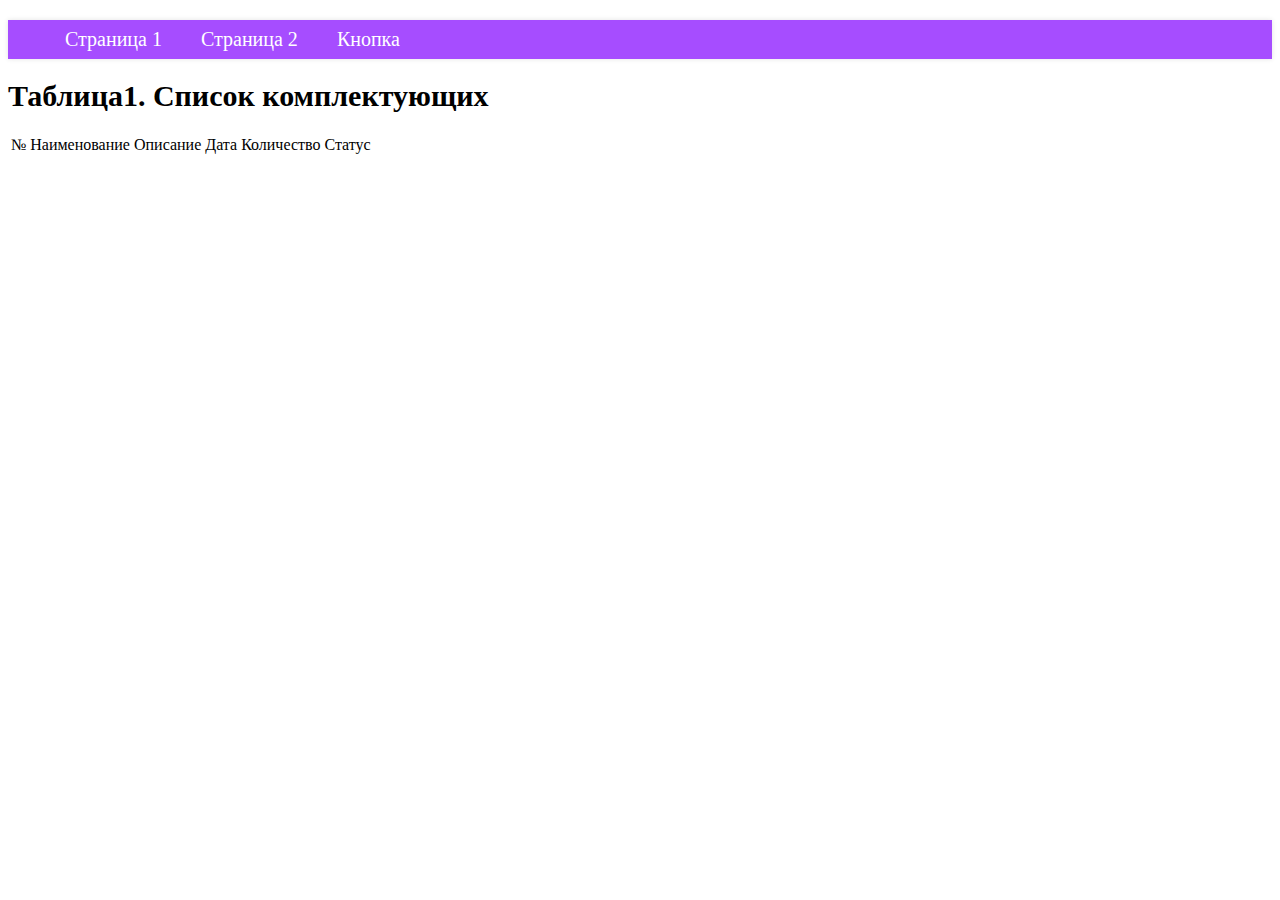
==== page2.html @ b6cafa5a "Update page2.html" ====
<!DOCTYPE html>
<html>
<head lang="en">
    <meta charset="UTF-8">
    <title>Страница 2</title>
    <link rel="stylesheet" type="text/css" href="page1.css">
</head>
<body>
    <div class="menu">
    <ul>
        <li><a href="page1.html">Страница 1</a></li>
        <li><a href="">Страница 2</a></li>
        <li>Кнопка</li>
    </ul>
</div>
<h1>Таблица1. Список комплектующих</h1>
<table>
    <thead>
        <tr>
            <td>№</td>
            <td>Наименование</td>
            <td>Описание</td>
            <td>Дата</td>
            <td>Количество</td>
            <td>Статус</td>
---- page1.css ----
h1 {
font-family: Tahoma;
font-size: 30px;
}
.left-column {
    float: left;
    width: 70%;
    max-height: 300px;
}
.right-column {
    float: right;
    max-height: 300px;
}
div.menu {
background-color: #a64dff;
font-family: Tahoma;
font-size: 20px;
color: white;
box-shadow: 0 0 5px #e2e2e2;
}
ul {
  width: 900px;
}
li {
display: inline-block;
padding: 8px 17px;
}
li:hover {
  color: #9faabc; /* Цвет текста активного пункта */
  background-color: #eee; /* Цвет фона активного пункта */
  box-shadow: 5px 5px;
}
li a {
    text-decoration: none;
    color: white;
}
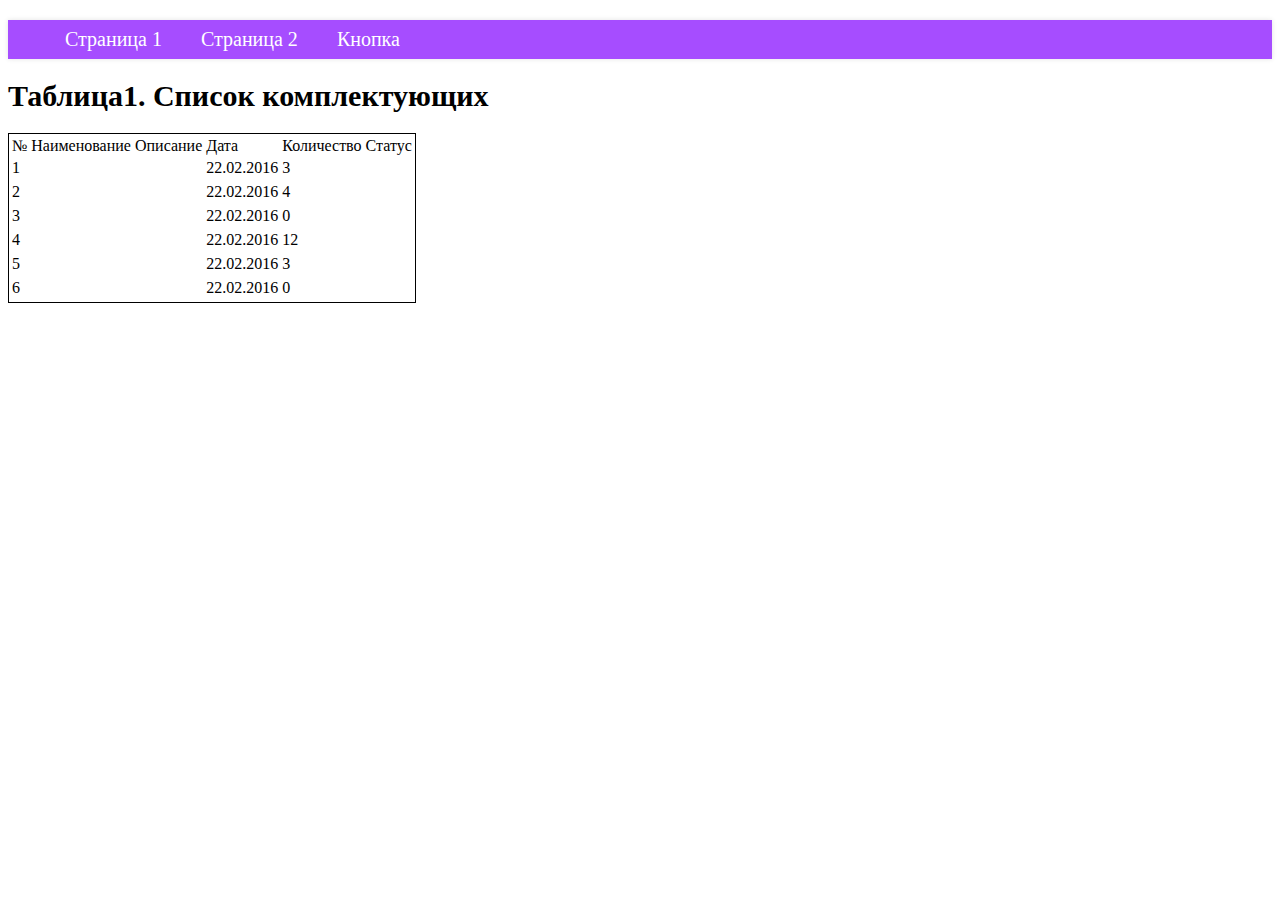
==== commit 0ab5ca93: "Update page2.html" ====
--- a/page2.html
+++ b/page2.html
@@ -23,3 +23,54 @@
             <td>Дата</td>
             <td>Количество</td>
             <td>Статус</td>
+        </tr>
+    </thead>
+    <tbody>
+        <tr>
+            <td>1</td>
+            <td></td>
+            <td></td>
+            <td>22.02.2016</td>
+            <td>3</td>
+            <td></td>
+        <tr>
+        <tr>
+            <td>2</td>
+            <td></td>
+            <td></td>
+            <td>22.02.2016</td>
+            <td>4</td>
+            <td></td>
+        <tr>
+        <tr>
+            <td>3</td>
+            <td></td>
+            <td></td>
+            <td>22.02.2016</td>
+            <td>0</td>
+            <td></td>
+        <tr>
+        <tr>
+            <td>4</td>
+            <td></td>
+            <td></td>
+            <td>22.02.2016</td>
+            <td>12</td>
+            <td></td>
+        <tr>
+        <tr>
+            <td>5</td>
+            <td></td>
+            <td></td>
+            <td>22.02.2016</td>
+            <td>3</td>
+            <td></td>
+        <tr>
+        <tr>
+            <td>6</td>
+            <td></td>
+            <td></td>
+            <td>22.02.2016</td>
+            <td>0</td>
+            <td></td>
+        <tr>
--- a/page1.css
+++ b/page1.css
@@ -34,4 +34,5 @@
     text-decoration: none;
     color: white;
 }
-
+table {
+    border: 1px solid black;
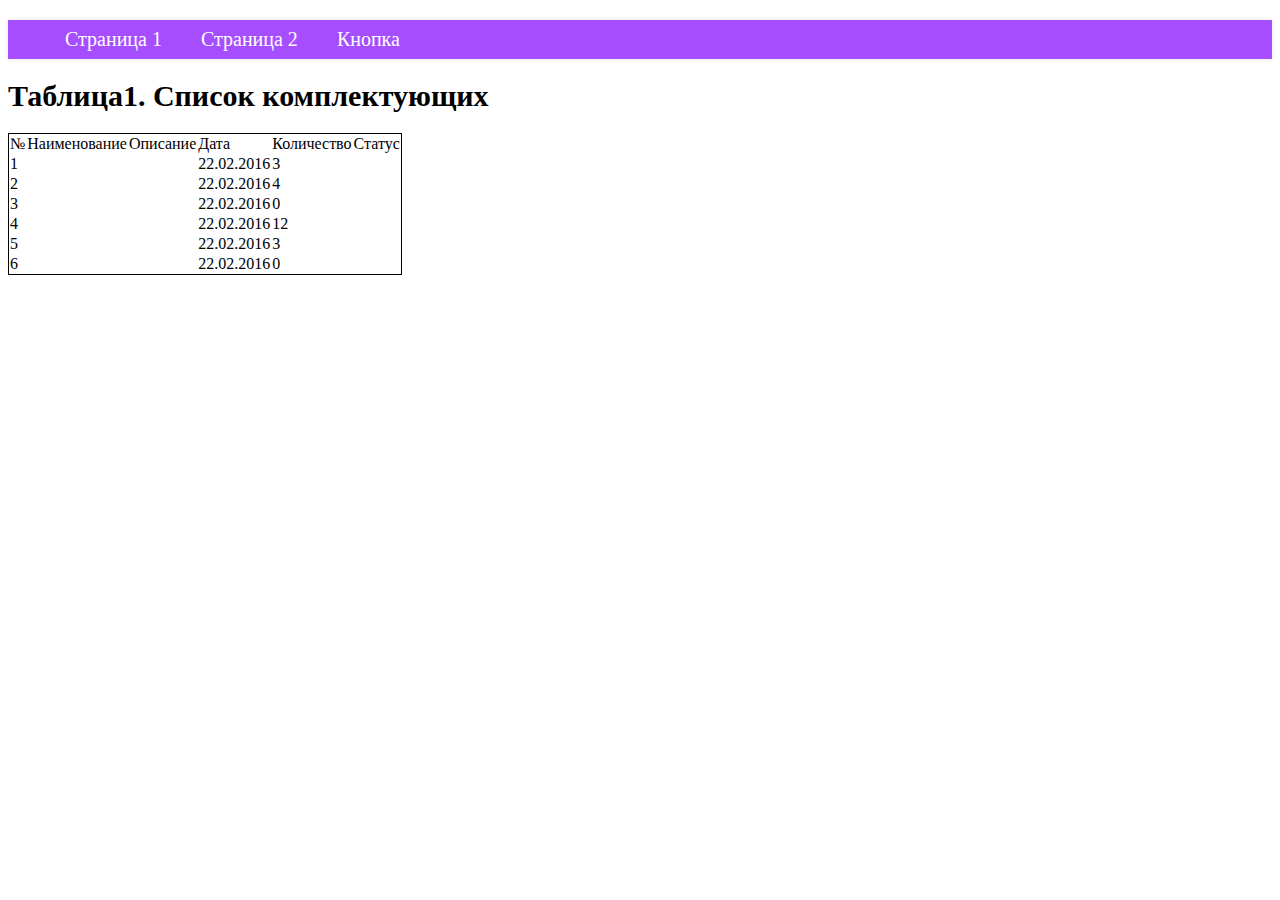
==== commit 7a5e5c50: "Update page2.html" ====
--- a/page2.html
+++ b/page2.html
@@ -74,3 +74,6 @@
             <td>0</td>
             <td></td>
         <tr>
+    </tbody>
+</table>
+</body>
--- a/page1.css
+++ b/page1.css
@@ -36,3 +36,5 @@
 }
 table {
     border: 1px solid black;
+    border-collapse: collapse;
+}
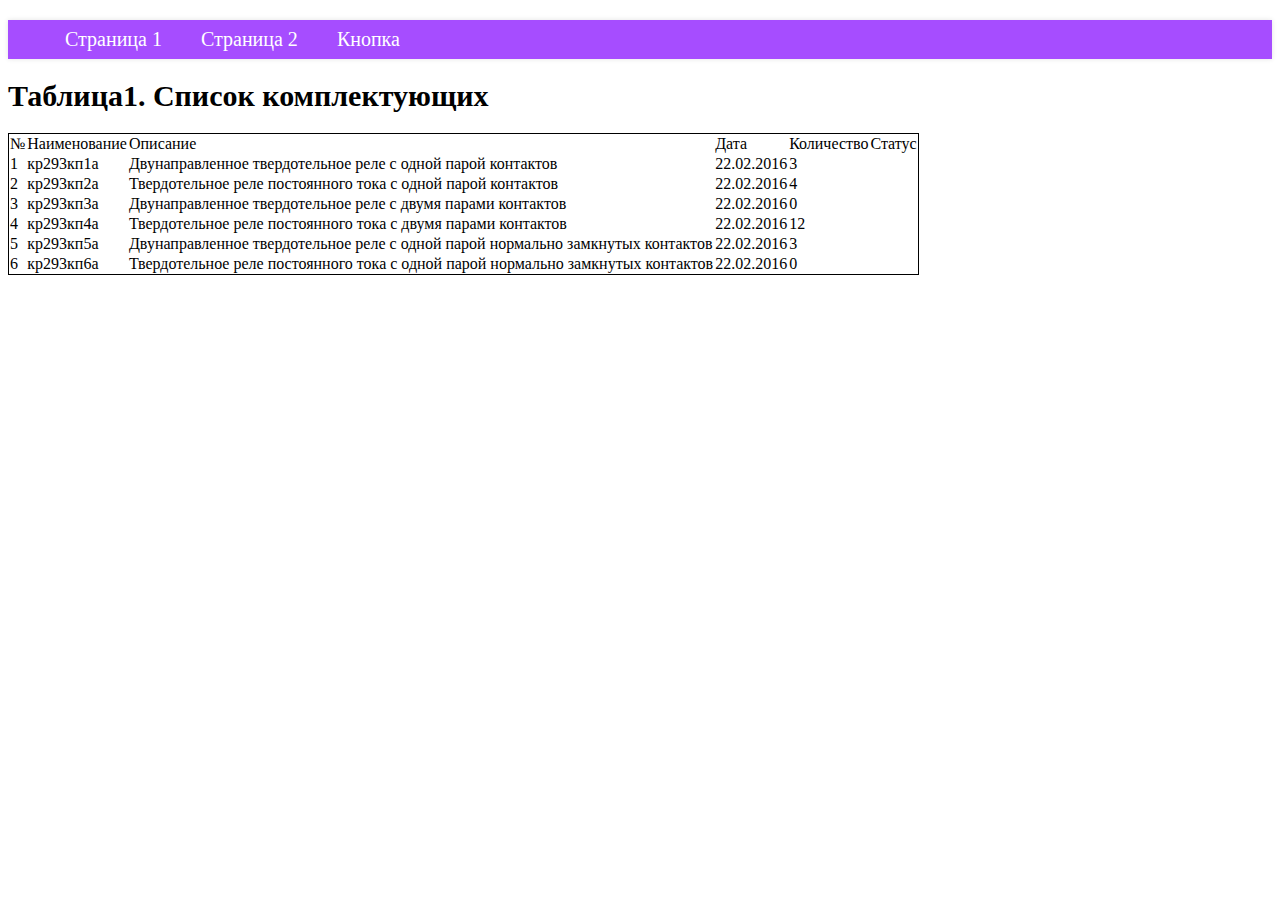
==== commit 2b0f6144: "Update page2.html" ====
--- a/page2.html
+++ b/page2.html
@@ -28,48 +28,48 @@
     <tbody>
         <tr>
             <td>1</td>
-            <td></td>
-            <td></td>
+            <td>кр293кп1а</td>
+            <td>Двунаправленное твердотельное реле с одной парой контактов</td>
             <td>22.02.2016</td>
             <td>3</td>
             <td></td>
         <tr>
         <tr>
             <td>2</td>
-            <td></td>
-            <td></td>
+            <td>кр293кп2а</td>
+            <td>Твердотельное реле постоянного тока с одной парой контактов</td>
             <td>22.02.2016</td>
             <td>4</td>
             <td></td>
         <tr>
         <tr>
             <td>3</td>
-            <td></td>
-            <td></td>
+            <td>кр293кп3а</td>
+            <td>Двунаправленное твердотельное реле с двумя парами контактов</td>
             <td>22.02.2016</td>
             <td>0</td>
             <td></td>
         <tr>
         <tr>
             <td>4</td>
-            <td></td>
-            <td></td>
+            <td>кр293кп4а</td>
+            <td>Твердотельное реле постоянного тока с двумя парами контактов</td>
             <td>22.02.2016</td>
             <td>12</td>
             <td></td>
         <tr>
         <tr>
             <td>5</td>
-            <td></td>
-            <td></td>
+            <td>кр293кп5а</td>
+            <td>Двунаправленное твердотельное реле с одной парой нормально замкнутых контактов</td>
             <td>22.02.2016</td>
             <td>3</td>
             <td></td>
         <tr>
         <tr>
             <td>6</td>
-            <td></td>
-            <td></td>
+            <td>кр293кп6а</td>
+            <td>Твердотельное реле постоянного тока с одной парой нормально замкнутых контактов</td>
             <td>22.02.2016</td>
             <td>0</td>
             <td></td>
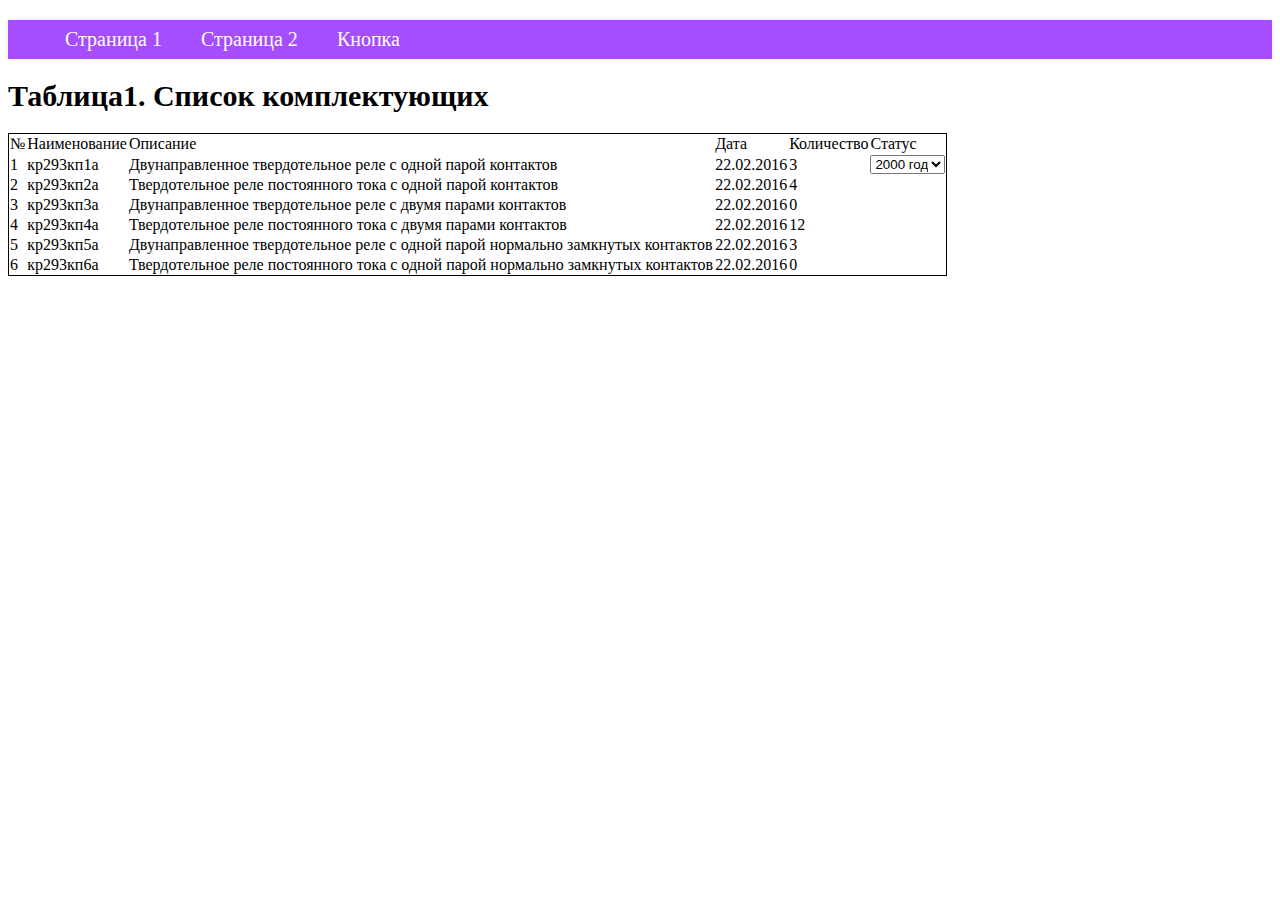
==== commit f9c23c62: "Update page2.html" ====
--- a/page2.html
+++ b/page2.html
@@ -32,7 +32,11 @@
             <td>Двунаправленное твердотельное реле с одной парой контактов</td>
             <td>22.02.2016</td>
             <td>3</td>
-            <td></td>
+            <td>            
+                <select name="year">
+                <option value="2000">2000 год</option>
+                <option value="2001">2001 год</option>
+            </select></td>
         <tr>
         <tr>
             <td>2</td>
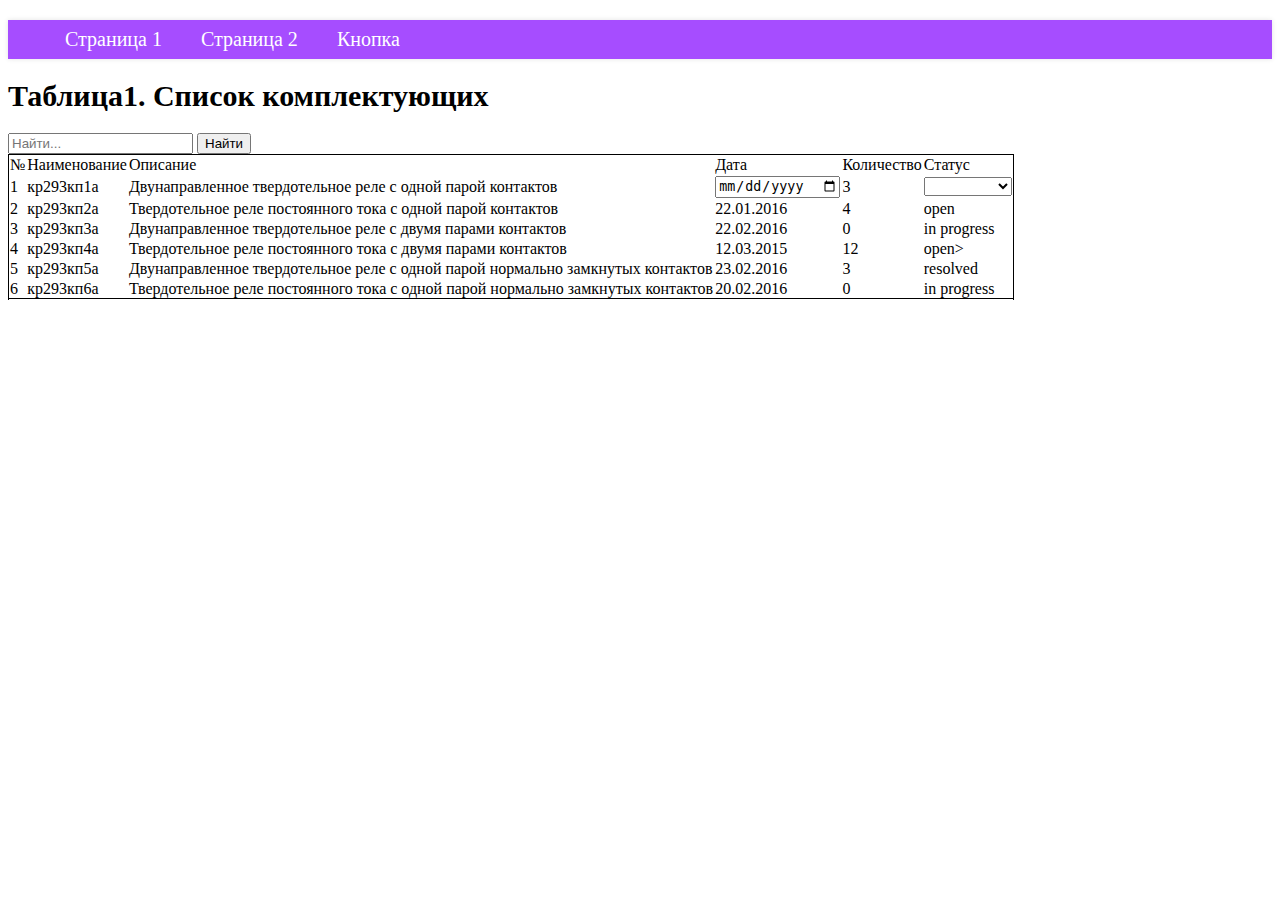
==== commit 3c3ca387: "Update page2.html" ====
--- a/page2.html
+++ b/page2.html
@@ -3,7 +3,9 @@
 <head lang="en">
     <meta charset="UTF-8">
     <title>Страница 2</title>
-    <link rel="stylesheet" type="text/css" href="page1.css">
+    <link rel="stylesheet" href="page1.css">
+    <script src="http://code.jquery.com/jquery-2.1.4.js"></script>
+    <script src="script.js"></script>
 </head>
 <body>
     <div class="menu">
@@ -14,7 +16,10 @@
     </ul>
 </div>
 <h1>Таблица1. Список комплектующих</h1>
-<table>
+<div class="table" >
+<input type="text" placeholder="Найти..." id="field"/>
+<button type="button" id="btn">Найти</button>
+    <table class="table-class" id="mytable">   
     <thead>
         <tr>
             <td>№</td>
@@ -30,21 +35,23 @@
             <td>1</td>
             <td>кр293кп1а</td>
             <td>Двунаправленное твердотельное реле с одной парой контактов</td>
-            <td>22.02.2016</td>
+            <td><input type="date" name="date"></td>
             <td>3</td>
             <td>            
-                <select name="year">
-                <option value="2000">2000 год</option>
-                <option value="2001">2001 год</option>
+                <select name="status">
+                <option value="none"></option>
+                <option value="open">open</option>
+                <option value="progress">in progress</option>
+                <option value="resolved">resolved</option>
             </select></td>
         <tr>
         <tr>
             <td>2</td>
             <td>кр293кп2а</td>
             <td>Твердотельное реле постоянного тока с одной парой контактов</td>
-            <td>22.02.2016</td>
+            <td>22.01.2016</td>
             <td>4</td>
-            <td></td>
+            <td>open</td>
         <tr>
         <tr>
             <td>3</td>
@@ -52,31 +59,31 @@
             <td>Двунаправленное твердотельное реле с двумя парами контактов</td>
             <td>22.02.2016</td>
             <td>0</td>
-            <td></td>
+            <td>in progress</td>
         <tr>
         <tr>
             <td>4</td>
             <td>кр293кп4а</td>
             <td>Твердотельное реле постоянного тока с двумя парами контактов</td>
-            <td>22.02.2016</td>
+            <td>12.03.2015</td>
             <td>12</td>
-            <td></td>
+            <td>open></td>
         <tr>
         <tr>
             <td>5</td>
             <td>кр293кп5а</td>
             <td>Двунаправленное твердотельное реле с одной парой нормально замкнутых контактов</td>
-            <td>22.02.2016</td>
+            <td>23.02.2016</td>
             <td>3</td>
-            <td></td>
+            <td>resolved</td>
         <tr>
         <tr>
             <td>6</td>
             <td>кр293кп6а</td>
             <td>Твердотельное реле постоянного тока с одной парой нормально замкнутых контактов</td>
-            <td>22.02.2016</td>
+            <td>20.02.2016</td>
             <td>0</td>
-            <td></td>
+            <td>in progress</td>
         <tr>
     </tbody>
 </table>
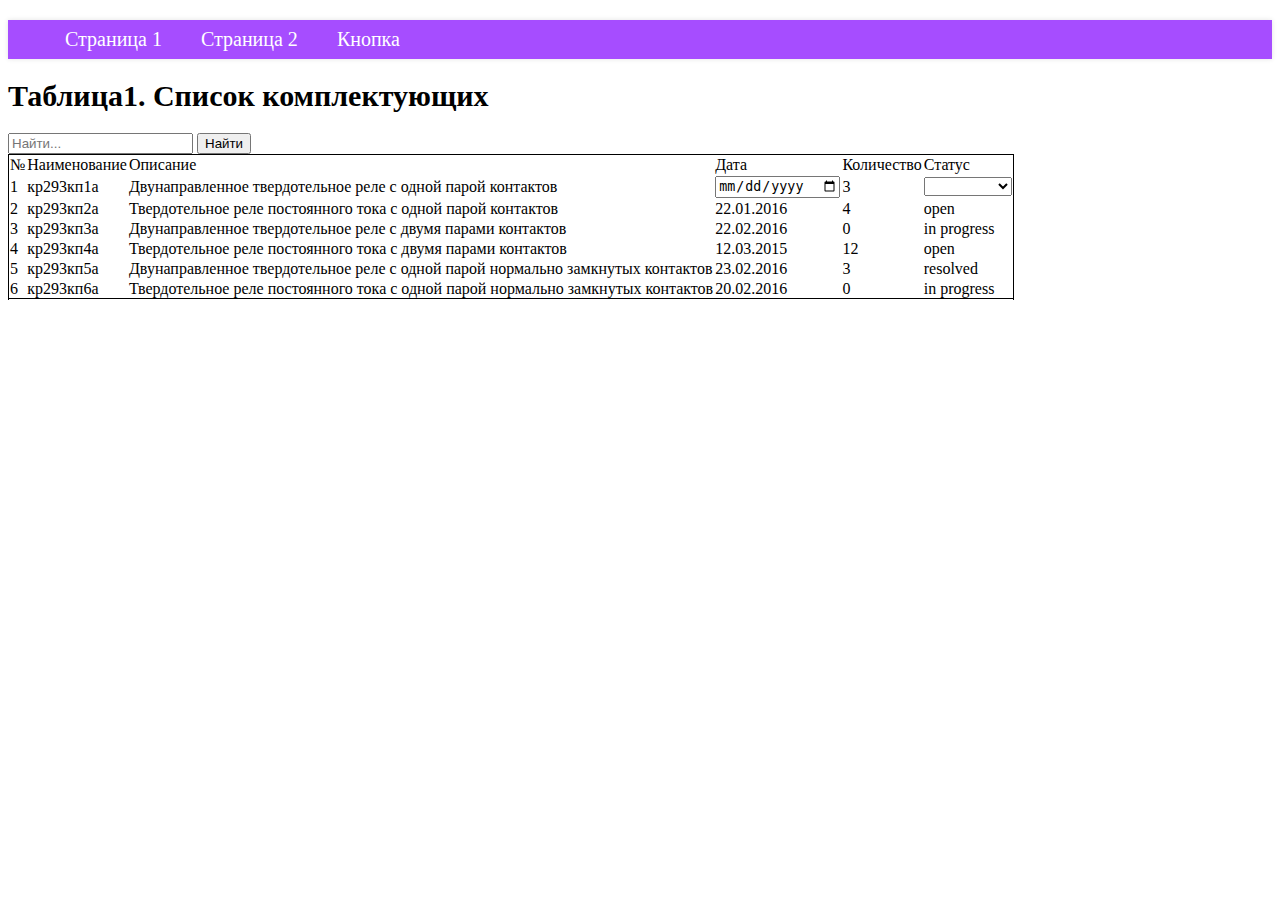
==== commit 98fdb5e8: "Update page2.html" ====
--- a/page2.html
+++ b/page2.html
@@ -67,7 +67,7 @@
             <td>Твердотельное реле постоянного тока с двумя парами контактов</td>
             <td>12.03.2015</td>
             <td>12</td>
-            <td>open></td>
+            <td>open</td>
         <tr>
         <tr>
             <td>5</td>
